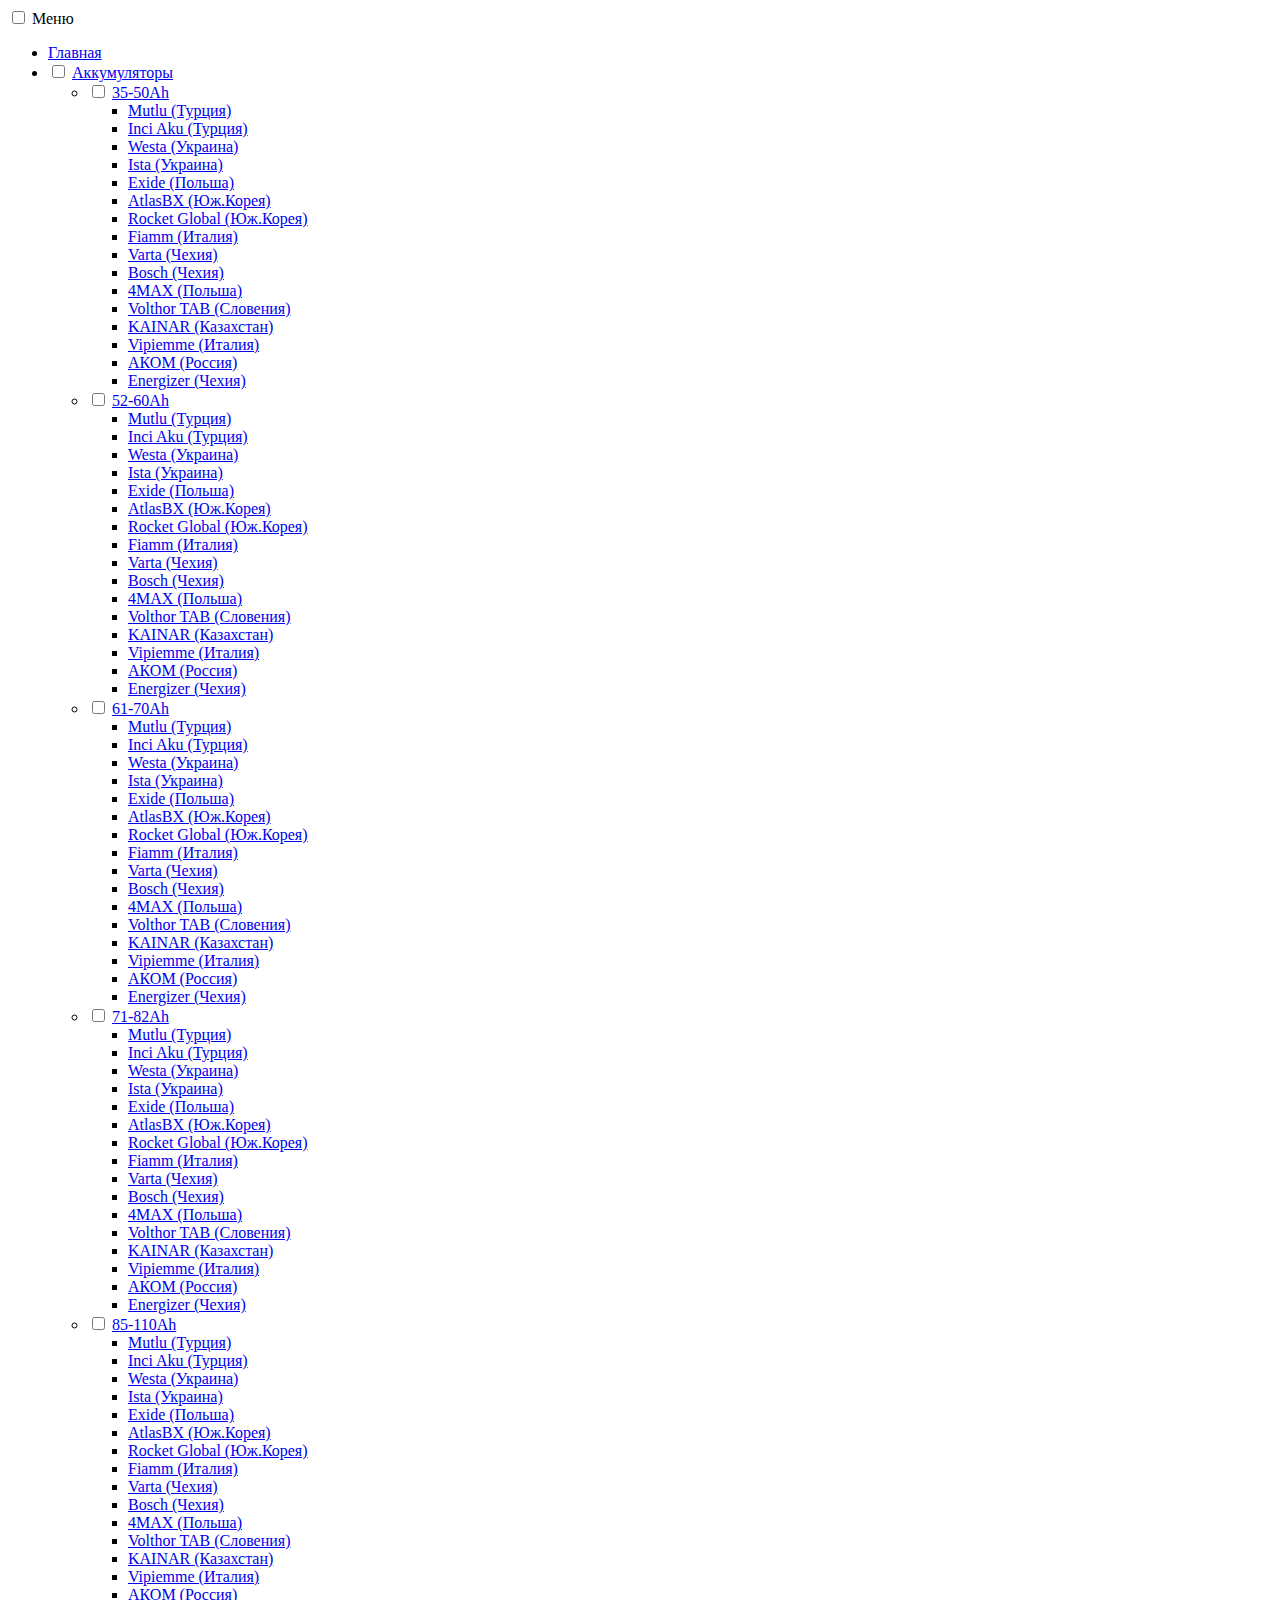
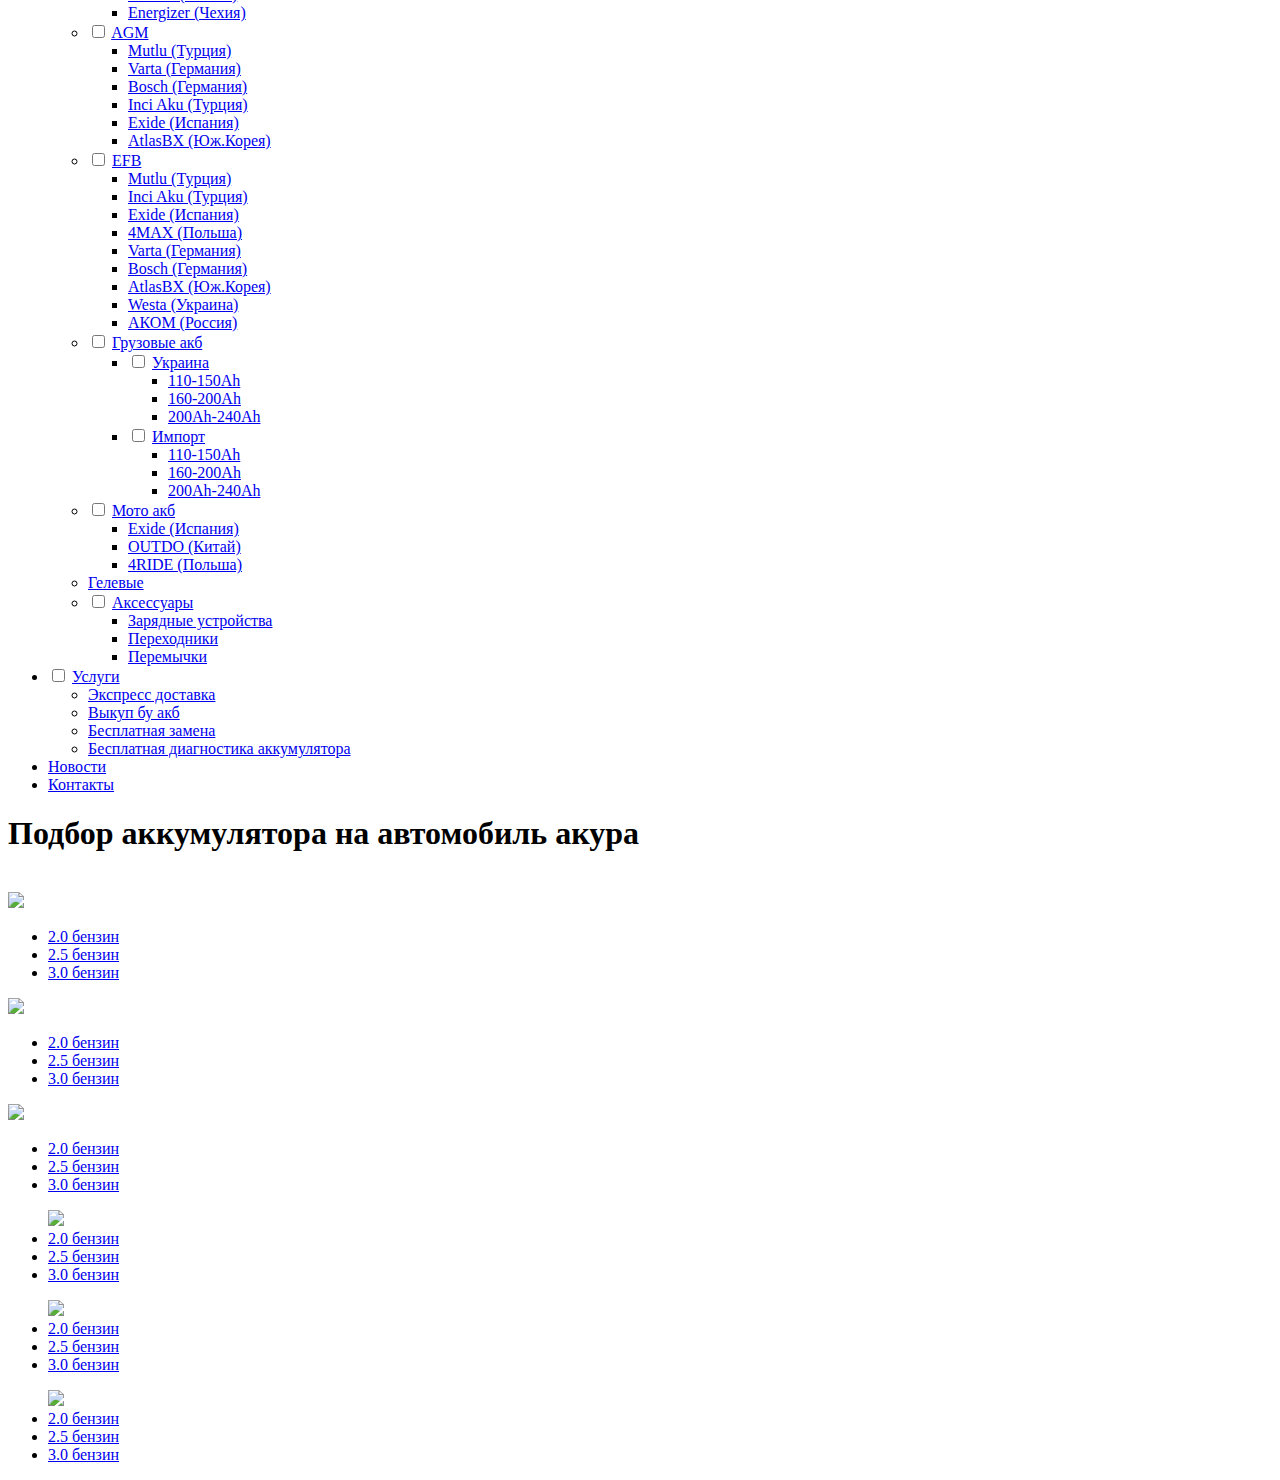
==== acura.html @ 2ec190c8 "Add files via upload" ====
<!doctype html>
<html lang="ru">
<head>
	<meta charset="UTF-8">
	<meta name="viewport" content="width=device-width, initial-scale=1">
	<link rel="stylesheet" href="css/font-awesome.css" type="text/css">
	<link rel="stylesheet" href="css/style.css" type="text/css">
	<link rel="stylesheet" href="css/media.css" type="text/css">
	<link href="https://fonts.googleapis.com/css?family=Cuprum" rel="stylesheet">
	<title>Подбор аккумулятора по марке авто</title>
</head>
<body>
<header>
	<nav class="dws-menu">
		<input type="checkbox" name="toggle" id="menu" class="toggleMenu">
		<label for="menu" class="toggleMenu"><i class="fa fa-bars"></i>Меню</label>
		<ul>
			<li><a href="https://akumsell.com.ua/"><i class="fa fa-home"></i>Главная</a></li>
			<li>
				<input type="checkbox" name="toggle" class="toggleSubmenu" id="sub_m1">
				<a href="#"><i class="fa fa-shopping-cart"></i>Аккумуляторы</a>
				<label for="sub_m1" class="toggleSubmenu"><i class="fa"></i></label>
				<ul>
					<li>
						<input type="checkbox" name="toggle" class="toggleSubmenu" id="sub_m1-1">
						<a href="#">35-50Ah</a>
						<label for="sub_m1-1" class="toggleSubmenu"><i class="fa"></i></label>
						<ul>
							<li><a href="#">Mutlu (Турция)</a></li>
							<li><a href="#">Inci Aku (Турция)</a></li>
							<li><a href="#">Westa (Украина)</a></li>
							<li><a href="#">Ista (Украина)</a></li>
							<li><a href="#">Exide (Польша)</a></li>
							<li><a href="#">AtlasBX (Юж.Корея)</a></li>
							<li><a href="#">Rocket Global (Юж.Корея)</a></li>
							<li><a href="#">Fiamm (Италия)</a></li>
							<li><a href="#">Varta (Чехия)</a></li>
							<li><a href="#">Bosch (Чехия)</a></li>
							<li><a href="#">4MAX (Польша)</a></li>	
							<li><a href="#">Volthor TAB (Словения)</a></li>
							<li><a href="#">KAINAR (Казахстан)</a></li>
							<li><a href="#">Vipiemme (Италия)</a></li>
							<li><a href="#">АКОМ (Россия)</a></li>
							<li><a href="#">Energizer (Чехия)</a></li>
						</ul>
					</li>
					<li>
						<input type="checkbox" name="toggle" class="toggleSubmenu" id="sub_m1-1">
						<a href="#">52-60Ah</a>
						<label for="sub_m1-1" class="toggleSubmenu"><i class="fa"></i></label>
						<ul>
							<li><a href="#">Mutlu (Турция)</a></li>
							<li><a href="#">Inci Aku (Турция)</a></li>
							<li><a href="#">Westa (Украина)</a></li>
							<li><a href="#">Ista (Украина)</a></li>
							<li><a href="#">Exide (Польша)</a></li>
							<li><a href="#">AtlasBX (Юж.Корея)</a></li>
							<li><a href="#">Rocket Global (Юж.Корея)</a></li>
							<li><a href="#">Fiamm (Италия)</a></li>
							<li><a href="#">Varta (Чехия)</a></li>
							<li><a href="#">Bosch (Чехия)</a></li>
							<li><a href="#">4MAX (Польша)</a></li>	
							<li><a href="#">Volthor TAB (Словения)</a></li>
							<li><a href="#">KAINAR (Казахстан)</a></li>
							<li><a href="#">Vipiemme (Италия)</a></li>
							<li><a href="#">АКОМ (Россия)</a></li>
							<li><a href="#">Energizer (Чехия)</a></li>
						</ul>
					</li>
					<li>
						<input type="checkbox" name="toggle" class="toggleSubmenu" id="sub_m1-1">
						<a href="#">61-70Ah</a>
						<label for="sub_m1-1" class="toggleSubmenu"><i class="fa"></i></label>
						<ul>
							<li><a href="#">Mutlu (Турция)</a></li>
							<li><a href="#">Inci Aku (Турция)</a></li>
							<li><a href="#">Westa (Украина)</a></li>
							<li><a href="#">Ista (Украина)</a></li>
							<li><a href="#">Exide (Польша)</a></li>
							<li><a href="#">AtlasBX (Юж.Корея)</a></li>
							<li><a href="#">Rocket Global (Юж.Корея)</a></li>
							<li><a href="#">Fiamm (Италия)</a></li>
							<li><a href="#">Varta (Чехия)</a></li>
							<li><a href="#">Bosch (Чехия)</a></li>
							<li><a href="#">4MAX (Польша)</a></li>	
							<li><a href="#">Volthor TAB (Словения)</a></li>
							<li><a href="#">KAINAR (Казахстан)</a></li>
							<li><a href="#">Vipiemme (Италия)</a></li>
							<li><a href="#">АКОМ (Россия)</a></li>
							<li><a href="#">Energizer (Чехия)</a></li>
						</ul>
					</li>
						<li>
						<input type="checkbox" name="toggle" class="toggleSubmenu" id="sub_m1-1">
						<a href="#">71-82Ah</a>
						<label for="sub_m1-1" class="toggleSubmenu"><i class="fa"></i></label>
						<ul>
							<li><a href="#">Mutlu (Турция)</a></li>
							<li><a href="#">Inci Aku (Турция)</a></li>
							<li><a href="#">Westa (Украина)</a></li>
							<li><a href="#">Ista (Украина)</a></li>
							<li><a href="#">Exide (Польша)</a></li>
							<li><a href="#">AtlasBX (Юж.Корея)</a></li>
							<li><a href="#">Rocket Global (Юж.Корея)</a></li>
							<li><a href="#">Fiamm (Италия)</a></li>
							<li><a href="#">Varta (Чехия)</a></li>
							<li><a href="#">Bosch (Чехия)</a></li>
							<li><a href="#">4MAX (Польша)</a></li>	
							<li><a href="#">Volthor TAB (Словения)</a></li>
							<li><a href="#">KAINAR (Казахстан)</a></li>
							<li><a href="#">Vipiemme (Италия)</a></li>
							<li><a href="#">АКОМ (Россия)</a></li>
							<li><a href="#">Energizer (Чехия)</a></li>
						</ul>
					</li>
						<li>
						<input type="checkbox" name="toggle" class="toggleSubmenu" id="sub_m1-1">
						<a href="#">85-110Ah</a>
						<label for="sub_m1-1" class="toggleSubmenu"><i class="fa"></i></label>
						<ul>
							<li><a href="#">Mutlu (Турция)</a></li>
							<li><a href="#">Inci Aku (Турция)</a></li>
							<li><a href="#">Westa (Украина)</a></li>
							<li><a href="#">Ista (Украина)</a></li>
							<li><a href="#">Exide (Польша)</a></li>
							<li><a href="#">AtlasBX (Юж.Корея)</a></li>
							<li><a href="#">Rocket Global (Юж.Корея)</a></li>
							<li><a href="#">Fiamm (Италия)</a></li>
							<li><a href="#">Varta (Чехия)</a></li>
							<li><a href="#">Bosch (Чехия)</a></li>
							<li><a href="#">4MAX (Польша)</a></li>	
							<li><a href="#">Volthor TAB (Словения)</a></li>
							<li><a href="#">KAINAR (Казахстан)</a></li>
							<li><a href="#">Vipiemme (Италия)</a></li>
							<li><a href="#">АКОМ (Россия)</a></li>
							<li><a href="#">Energizer (Чехия)</a></li>
						</ul>
					</li>
					<li>
						<input type="checkbox" name="toggle" class="toggleSubmenu" id="sub_m1-1">
						<a href="#">AGM</a>
						<label for="sub_m1-1" class="toggleSubmenu"><i class="fa"></i></label>
						<ul>
							<li><a href="#">Mutlu (Турция)</a></li>
							<li><a href="#">Varta (Германия)</a></li>
							<li><a href="#">Bosch (Германия)</a></li>
							<li><a href="#">Inci Aku (Турция)</a></li>
							<li><a href="#">Exide (Испания)</a></li>
							<li><a href="#">AtlasBX (Юж.Корея)</a></li>
						</ul>
					</li>
					<li>
						<input type="checkbox" name="toggle" class="toggleSubmenu" id="sub_m1-1">
						<a href="#">EFB</a>
						<label for="sub_m1-1" class="toggleSubmenu"><i class="fa"></i></label>
						<ul>
							<li><a href="#">Mutlu (Турция)</a></li>
							<li><a href="#">Inci Aku (Турция)</a></li>
							<li><a href="#">Exide (Испания)</a></li>
							<li><a href="#">4MAX (Польша)</a></li>							
							<li><a href="#">Varta (Германия)</a></li>
							<li><a href="#">Bosch (Германия)</a></li>
							<li><a href="#">AtlasBX (Юж.Корея)</a></li>
							<li><a href="#">Westa (Украина)</a></li>
							<li><a href="#">АКОМ (Россия)</a></li>
						</ul>
					</li>
					<li>
						<input type="checkbox" name="toggle" class="toggleSubmenu" id="sub_m1-2">
						<a href="#">Грузовые акб</a>
						<label for="sub_m1-2" class="toggleSubmenu"><i class="fa"></i></label>
						<ul>
							<li>
								<input type="checkbox" name="toggle" class="toggleSubmenu" id="sub_m1-2-1">
								<a href="#">Украина</a>
								<label for="sub_m1-2-1" class="toggleSubmenu"><i class="fa"></i></label>
								<ul>
									<li><a href="#">110-150Ah</a></li>
									<li><a href="#">160-200Ah</a></li>
									<li><a href="#">200Ah-240Ah</a></li>
								</ul>
							</li>
							<li>
								<input type="checkbox" name="toggle" class="toggleSubmenu" id="sub_m1-2-1">
								<a href="#">Импорт</a>
								<label for="sub_m1-2-1" class="toggleSubmenu"><i class="fa"></i></label>
								<ul>
									<li><a href="#">110-150Ah</a></li>
									<li><a href="#">160-200Ah</a></li>
									<li><a href="#">200Ah-240Ah</a></li>
								</ul>
							</li>
						</ul>
					</li>
					<li>
						<input type="checkbox" name="toggle" class="toggleSubmenu" id="sub_m1-1">
						<a href="#">Мото акб</a>
						<label for="sub_m1-1" class="toggleSubmenu"><i class="fa"></i></label>
						<ul>
							<li><a href="#">Exide (Испания)</a></li>
							<li><a href="#">OUTDO (Китай)</a></li>
							<li><a href="#">4RIDE (Польша)</a></li>
						</ul>
					</li>
					<li><a href="#">Гелевые</a></li>
					<li>
						<input type="checkbox" name="toggle" class="toggleSubmenu" id="sub_m1-1">
						<a href="#">Аксессуары</a>
						<label for="sub_m1-1" class="toggleSubmenu"><i class="fa"></i></label>
						<ul>
							<li><a href="#">Зарядные устройства</a></li>
							<li><a href="#">Переходники</a></li>
							<li><a href="#">Перемычки</a></li>
						</ul>
					</li>
				</ul>
			</li>
			<li>
				<input type="checkbox" name="toggle" class="toggleSubmenu" id="sub_m2">
				<a href="#"><i class="fa fa-cogs"></i>Услуги</a>
				<label for="sub_m2" class="toggleSubmenu"><i class="fa"></i></label>
				<ul>
					<li><a href="https://akumsell.com.ua/dostavka/n2">Экспресс доставка</a></li>
					<li><a href="https://akumsell.com.ua/ekonom-zabotyas-o-prirode/n1">Выкуп бу акб</a></li>
					<li><a href="https://akumsell.com.ua/dostavka/n2">Бесплатная замена</a></li>
					<li><a href="https://akumsell.com.ua/besplatnaya-diagnostika-avto/n24">Бесплатная диагностика аккумулятора</a></li>
				</ul>
			</li>
			<li><a href="#"><i class="fa fa-th-list"></i>Новости</a></li>
			<li><a href="https://akumsell.com.ua/contacts"><i class="fa fa-envelope-open"></i>Контакты</a></li>
		</ul>
	</nav>
</header>

<main>
	<h1>Подбор аккумулятора на автомобиль акура</h1><br>
	<img src="img/acura/cdx.png">
	<ul>
		<li><a href="#">2.0 бензин</a></li>
		<li><a href="#">2.5 бензин</a></li>
		<li><a href="#">3.0 бензин</a></li>
	</ul>
	<img src="img/acura/ilx.png"><ul>
		<li><a href="#">2.0 бензин</a></li>
		<li><a href="#">2.5 бензин</a></li>
		<li><a href="#">3.0 бензин</a></li>
	</ul>
	<img src="img/acura/mdx.png"><ul>
		<li><a href="#">2.0 бензин</a></li>
		<li><a href="#">2.5 бензин</a></li>
		<li><a href="#">3.0 бензин</a></li>
	</ul>
	<ul><img src="img/acura/rl.png">
		<li><a href="#">2.0 бензин</a></li>
		<li><a href="#">2.5 бензин</a></li>
		<li><a href="#">3.0 бензин</a></li>
	</ul>

	<ul><img src="img/acura/rdx.png">
		<li><a href="#">2.0 бензин</a></li>
		<li><a href="#">2.5 бензин</a></li>
		<li><a href="#">3.0 бензин</a></li>
	</ul>
	<ul><img src="img/acura/rs.png">
		<li><a href="#">2.0 бензин</a></li>
		<li><a href="#">2.5 бензин</a></li>
		<li><a href="#">3.0 бензин</a></li>
	</ul>


	
</main>


</body>
</html>
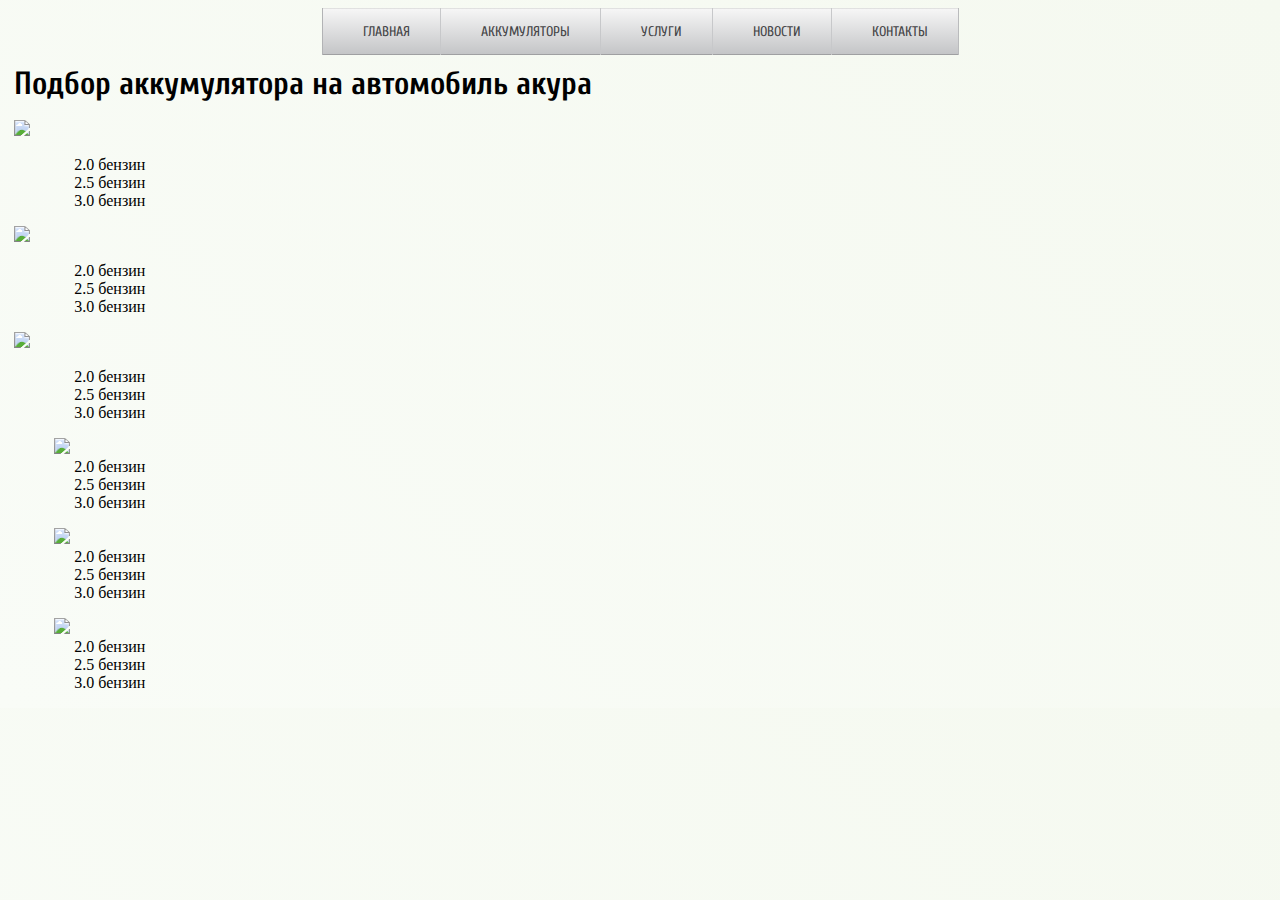
==== commit a701f7f4: "Update acura.html" ====
--- a/acura.html
+++ b/acura.html
@@ -3,9 +3,9 @@
 <head>
 	<meta charset="UTF-8">
 	<meta name="viewport" content="width=device-width, initial-scale=1">
-	<link rel="stylesheet" href="css/font-awesome.css" type="text/css">
-	<link rel="stylesheet" href="css/style.css" type="text/css">
-	<link rel="stylesheet" href="css/media.css" type="text/css">
+	<link rel="stylesheet" href="CSS/font-awesome.css" type="text/css">
+	<link rel="stylesheet" href="CSS/style.css" type="text/css">
+	<link rel="stylesheet" href="CSS/media.css" type="text/css">
 	<link href="https://fonts.googleapis.com/css?family=Cuprum" rel="stylesheet">
 	<title>Подбор аккумулятора по марке авто</title>
 </head>
@@ -273,4 +273,4 @@
 
 
 </body>
-</html>+</html>
--- a/CSS/style.css
+++ b/CSS/style.css
@@ -0,0 +1,121 @@
+body{
+	/* Permalink - use to edit and share this gradient: https://colorzilla.com/gradient-editor/#f9fcf7+0,f5f9f0+100;L+Green+3D */
+background: rgb(249,252,247); /* Old browsers */
+background: -moz-linear-gradient(45deg,  rgba(249,252,247,1) 0%, rgba(245,249,240,1) 100%); /* FF3.6-15 */
+background: -webkit-linear-gradient(45deg,  rgba(249,252,247,1) 0%,rgba(245,249,240,1) 100%); /* Chrome10-25,Safari5.1-6 */
+background: linear-gradient(45deg,  rgba(249,252,247,1) 0%,rgba(245,249,240,1) 100%); /* W3C, IE10+, FF16+, Chrome26+, Opera12+, Safari7+ */
+filter: progid:DXImageTransform.Microsoft.gradient( startColorstr='#f9fcf7', endColorstr='#f5f9f0',GradientType=1 ); /* IE6-9 fallback on horizontal gradient */
+
+}
+header{
+ /*margin-top: 200px;*/
+ font-family: Cuprum, Arial, Helvetica, sans-serif;
+}
+.dws-menu *{
+ margin: 0;
+ padding: 0;
+}
+.dws-menu ul,
+.dws-menu ol{
+ list-style: none;
+}
+.dws-menu > ul{
+ display: flex;
+ justify-content: center;
+}
+.dws-menu > ul li{
+ position: relative;
+ border-right: 1px solid #c7c8ca;
+}
+.dws-menu > ul li:first-child{
+ border-left: 1px solid #b2b3b5;
+}
+.dws-menu > ul li:last-child{
+ border-right: 1px solid #babbbd;
+}
+.dws-menu > ul li > a i.fa{
+ position: absolute;
+ top: 15px;
+ left: 12px;
+ font-size: 18px;
+}
+.dws-menu > ul li a{
+ display: block;
+ /* Permalink - use to edit and share this gradient: http://colorzilla.com/gradient-editor/#c9c9c9+0,f6f6f6+2,c4c5c7+98,757577+100;Custom+3 */
+ background: rgb(201,201,201); /* Old browsers */
+ background: -moz-linear-gradient(top,  rgba(201,201,201,1) 0%, rgba(246,246,246,1) 2%, rgba(196,197,199,1) 98%, rgba(117,117,119,1) 100%); /* FF3.6-15 */
+ background: -webkit-linear-gradient(top,  rgba(201,201,201,1) 0%,rgba(246,246,246,1) 2%,rgba(196,197,199,1) 98%,rgba(117,117,119,1) 100%); /* Chrome10-25,Safari5.1-6 */
+ background: linear-gradient(to bottom,  rgba(201,201,201,1) 0%,rgba(246,246,246,1) 2%,rgba(196,197,199,1) 98%,rgba(117,117,119,1) 100%); /* W3C, IE10+, FF16+, Chrome26+, Opera12+, Safari7+ */
+ filter: progid:DXImageTransform.Microsoft.gradient( startColorstr='#c9c9c9', endColorstr='#757577',GradientType=0 ); /* IE6-9 */
+
+ padding: 15px 30px 15px 40px;
+ font-size: 14px;
+ color: #454547;
+ text-decoration: none;
+ text-transform:uppercase;
+ transition: all 0.3s ease;
+}
+.dws-menu li a:hover{
+ /* Permalink - use to edit and share this gradient: http://colorzilla.com/gradient-editor/#e0e1e5+0,454547+2,454547+98,e0e1e5+100 */
+ background: rgb(224,225,229); /* Old browsers */
+ background: -moz-linear-gradient(top,  rgba(224,225,229,1) 0%, rgba(69,69,71,1) 2%, rgba(69,69,71,1) 98%, rgba(224,225,229,1) 100%); /* FF3.6-15 */
+ background: -webkit-linear-gradient(top,  rgba(224,225,229,1) 0%,rgba(69,69,71,1) 2%,rgba(69,69,71,1) 98%,rgba(224,225,229,1) 100%); /* Chrome10-25,Safari5.1-6 */
+ background: linear-gradient(to bottom,  rgba(224,225,229,1) 0%,rgba(69,69,71,1) 2%,rgba(69,69,71,1) 98%,rgba(224,225,229,1) 100%); /* W3C, IE10+, FF16+, Chrome26+, Opera12+, Safari7+ */
+ filter: progid:DXImageTransform.Microsoft.gradient( startColorstr='#e0e1e5', endColorstr='#e0e1e5',GradientType=0 ); /* IE6-9 */
+
+ color: #ffffff;
+ box-shadow: 1px 5px 10px -5px black;
+ transition: all 0.3s ease;
+}
+
+/*sub menu*/
+.dws-menu li ul{
+ position: absolute;
+ min-width: 150px;
+ display: none;
+}
+.dws-menu li > ul li{
+ border: 1px solid #c7c8ca;
+}
+.dws-menu li > ul li a{
+ padding: 10px;
+ text-transform: none;
+ background: #e4e4e5;
+}
+.dws-menu li > ul li ul{
+ position: absolute;
+ right: -150px;
+ top: 0;
+}
+.dws-menu li:hover > ul{
+ display: block;
+}
+
+
+main{
+	width: 99%;
+	margin: 0 auto;
+	/*margin-top: 15px;*/
+	padding-top: 10px;
+	height: auto;
+	/*background-color: #BCFE9F;*/
+}
+
+main a{
+	margin-top: 10px;
+	margin: 0 auto;
+
+}
+h1{
+	margin: 0 auto;
+	font-family: Cuprum, Arial, Helvetica, sans-serif;
+}
+main ul li a{
+	text-decoration: none;
+	color: #000;
+	margin-left: 20px;
+
+}
+main ul li{
+	list-style-type: none;
+}--- a/CSS/media.css
+++ b/CSS/media.css
@@ -0,0 +1,110 @@
+.dws-menu [type="checkbox"],
+.dws-menu label.toggleSubmenu{
+ display: none;
+}
+.dws-menu label.toggleMenu{
+ /* Permalink - use to edit and share this gradient: http://colorzilla.com/gradient-editor/#c9c9c9+0,f6f6f6+2,c4c5c7+98,757577+100;Custom+3 */
+ background: rgb(201,201,201); /* Old browsers */
+ background: -moz-linear-gradient(top,  rgba(201,201,201,1) 0%, rgba(246,246,246,1) 2%, rgba(196,197,199,1) 98%, rgba(117,117,119,1) 100%); /* FF3.6-15 */
+ background: -webkit-linear-gradient(top,  rgba(201,201,201,1) 0%,rgba(246,246,246,1) 2%,rgba(196,197,199,1) 98%,rgba(117,117,119,1) 100%); /* Chrome10-25,Safari5.1-6 */
+ background: linear-gradient(to bottom,  rgba(201,201,201,1) 0%,rgba(246,246,246,1) 2%,rgba(196,197,199,1) 98%,rgba(117,117,119,1) 100%); /* W3C, IE10+, FF16+, Chrome26+, Opera12+, Safari7+ */
+ filter: progid:DXImageTransform.Microsoft.gradient( startColorstr='#c9c9c9', endColorstr='#757577',GradientType=0 ); /* IE6-9 */
+
+ display: none;
+ padding: 15px 40px;
+ text-transform: uppercase;
+ font-size: 14px;
+ cursor: pointer;
+ position: relative;
+}
+
+.dws-menu label.toggleMenu .fa{
+ position: absolute;
+ top: 15px;
+ left: 12px;
+ font-size: 18px;
+}
+@media all and (max-width: 800px){
+ .dws-menu{
+  overflow: hidden;
+ }
+ .dws-menu ul{
+  display: block;
+  max-height: 0;
+  transition: max-height 0.3s;
+ }
+ .dws-menu li>ul li ul{
+  position: absolute;
+  right: auto;
+  top: auto;
+ }
+ .dws-menu label.toggleMenu{
+  display: block;
+ }
+ input.toggleMenu:checked + label.toggleMenu{
+  background: #000;
+  color: #fff;
+ }
+ input.toggleMenu:checked ~ ul,
+ input.toggleSubmenu:checked ~ ul{
+  display: block;
+  position: relative;
+  max-height: 5000px;
+  transition: max-height 2s ease-in;
+ }
+ .dws-menu label.toggleSubmenu{
+  position: absolute;
+  top: 0;
+  right: 0;
+  width: 100%;
+  height: 100%;
+  cursor: pointer;
+  display: block;
+ }
+ input.toggleSubmenu:checked ~ a{
+  background: #454547;
+  color: #fff;
+ }
+ .dws-menu label.toggleSubmenu .fa:before{
+  content: "\f0d7";
+  color: #454547;
+ }
+ .dws-menu label.toggleSubmenu .fa{
+  position: absolute;
+  top: 15px;
+  right: 30px;
+ }
+ .dws-menu input.toggleSubmenu:checked ~ label.toggleSubmenu .fa::before{
+  content: "\f0d8";
+  color: #ffffff;
+ }
+}
+
+
+
+
+
+
+
+
+
+
+
+
+
+
+
+
+
+
+
+
+
+
+
+
+
+
+
+
+
